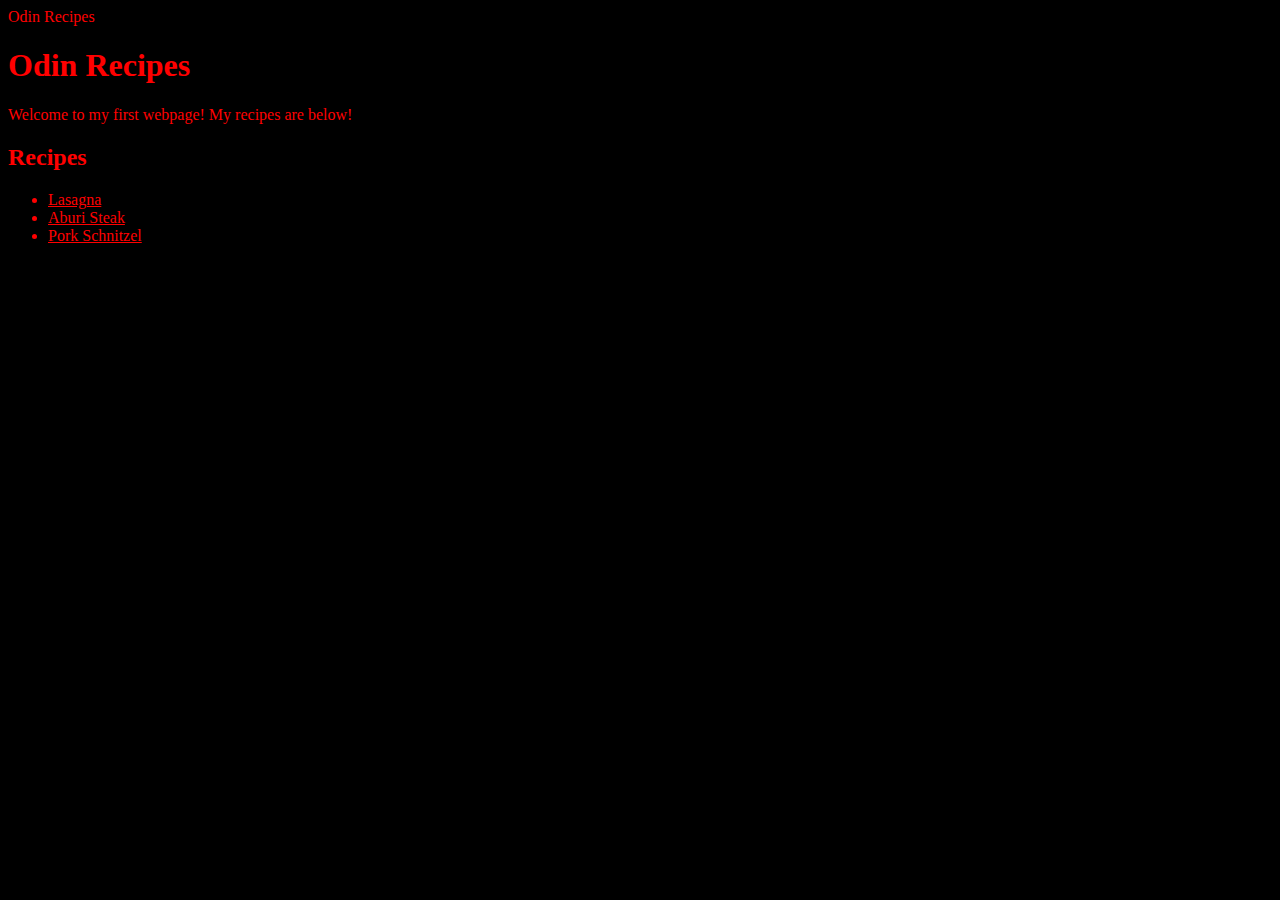
==== index.html @ 23b71381 "index.html" ====
<!DOCTYPE html>
<html lang="en">
<head>
    <meta charset="UTF-8">
    <meta name="viewport" content="width=device-width, initial-scale=1.0">
    <link rel="stylesheet"  href="style.css"
    <title>Odin Recipes</title>
</head>
<body>
   <h1>Odin Recipes</h1>
<p>Welcome to my first webpage! My recipes are below!</p>

<h2>Recipes</h2>
    <ul>
        <li><a href="recipes/lasagna.html" target="_blank" rel="noopener noreferrer">Lasagna</a></li>
        <li><a href="recipes/Aburi_Steak.html" target="_blank" rel="noopener noreferrer">Aburi Steak</a></li>
        <li><a href="recipes/Pork_Schnitzel.html" target="_blank" rel="noopener noreferrer">Pork Schnitzel</a></li>
    </body>
</html>
---- style.css ----
* {
    background-color: black;
    color: red;
}
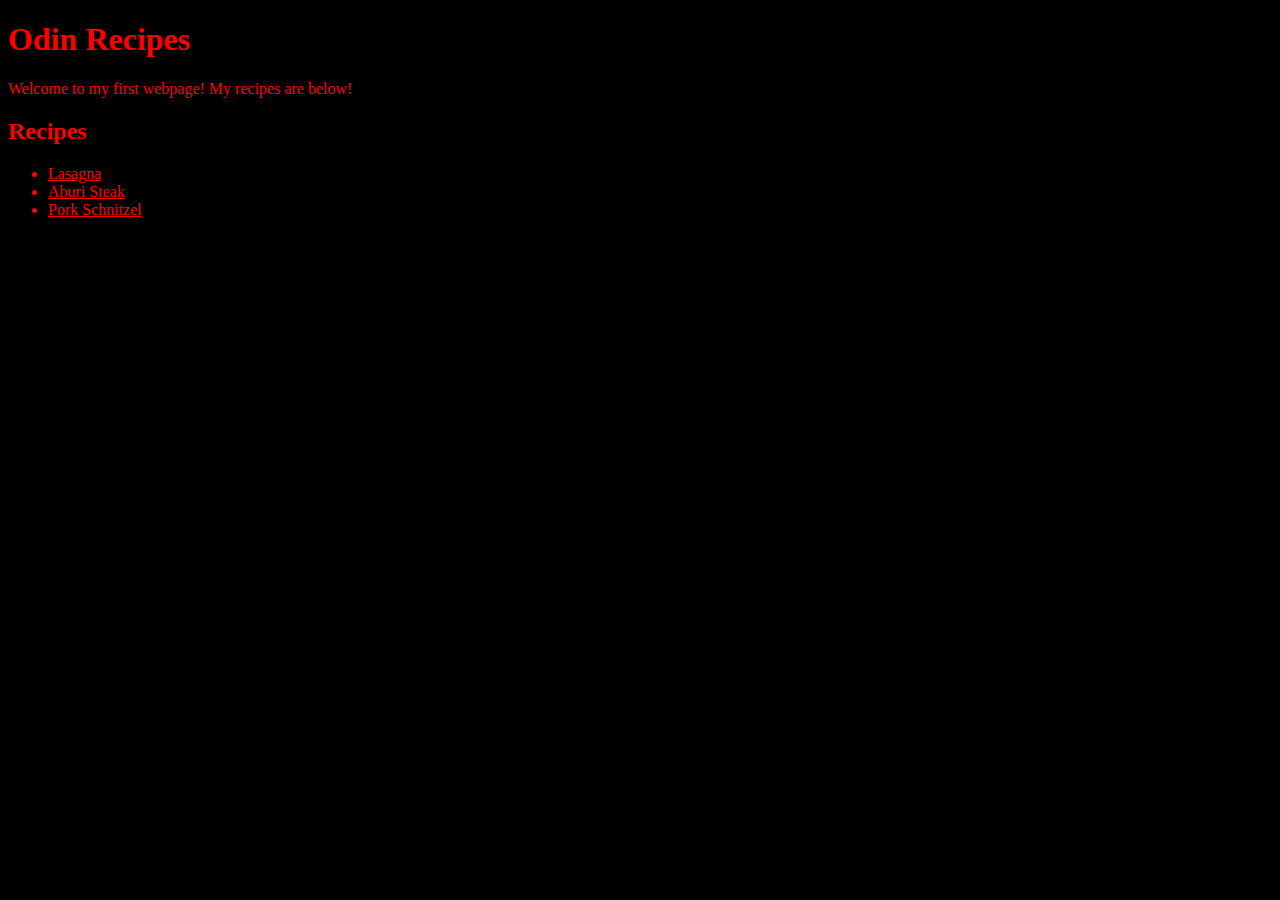
==== commit c2d21a93: "index.html" ====
--- a/index.html
+++ b/index.html
@@ -3,7 +3,7 @@
 <head>
     <meta charset="UTF-8">
     <meta name="viewport" content="width=device-width, initial-scale=1.0">
-    <link rel="stylesheet"  href="style.css"
+    <link rel="stylesheet"  href="style.css">
     <title>Odin Recipes</title>
 </head>
 <body>
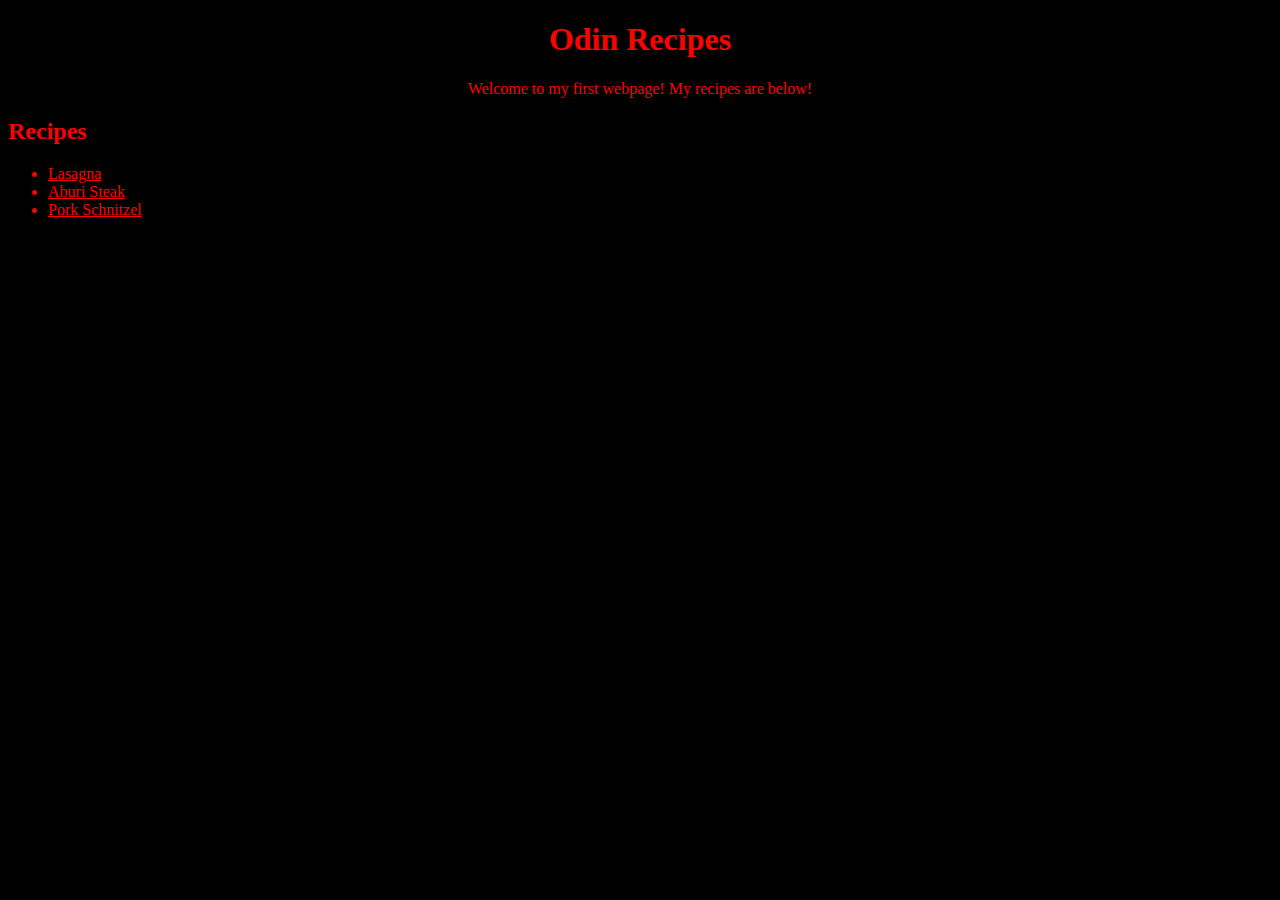
==== commit 0862c522: "index.html" ====
--- a/index.html
+++ b/index.html
@@ -7,8 +7,8 @@
     <title>Odin Recipes</title>
 </head>
 <body>
-   <h1>Odin Recipes</h1>
-<p>Welcome to my first webpage! My recipes are below!</p>
+   <div><h1>Odin Recipes</h1></div>
+<div><p>Welcome to my first webpage! My recipes are below!</p></div>
 
 <h2>Recipes</h2>
     <ul>
--- a/style.css
+++ b/style.css
@@ -2,3 +2,8 @@
     background-color: black;
     color: red;
 }
+
+div {
+    font-family: "Georgia", "Times New Roman";
+    text-align: center;
+}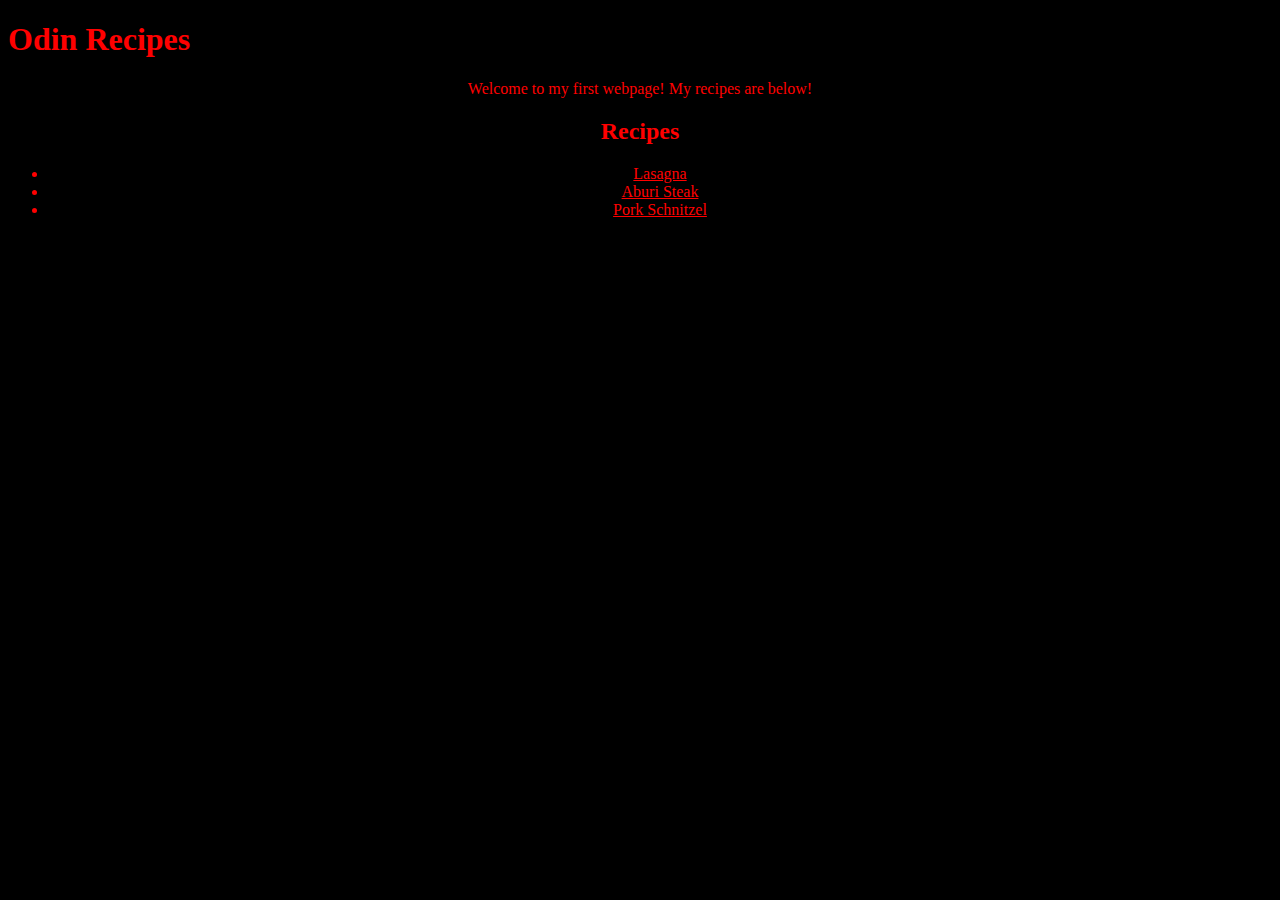
==== commit 16a77d66: "style.css" ====
--- a/index.html
+++ b/index.html
@@ -7,8 +7,8 @@
     <title>Odin Recipes</title>
 </head>
 <body>
-   <div><h1>Odin Recipes</h1></div>
-<div><p>Welcome to my first webpage! My recipes are below!</p></div>
+   <h1>Odin Recipes</h1></div>
+<div><p>Welcome to my first webpage! My recipes are below!</p>
 
 <h2>Recipes</h2>
     <ul>
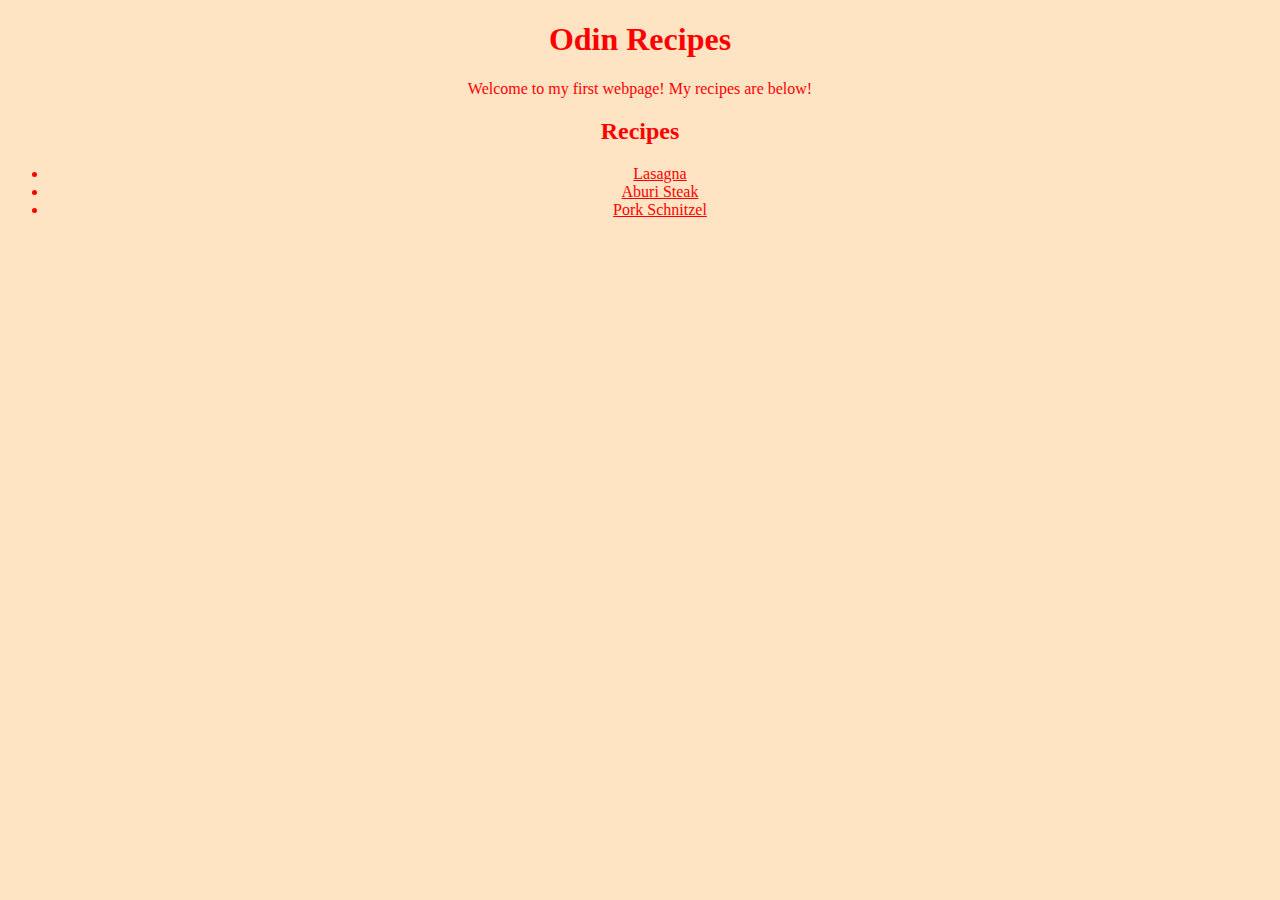
==== commit 12dbb24c: "index.html" ====
--- a/index.html
+++ b/index.html
@@ -11,9 +11,9 @@
 <div><p>Welcome to my first webpage! My recipes are below!</p>
 
 <h2>Recipes</h2>
-    <ul>
+   <div><ul>
         <li><a href="recipes/lasagna.html" target="_blank" rel="noopener noreferrer">Lasagna</a></li>
         <li><a href="recipes/Aburi_Steak.html" target="_blank" rel="noopener noreferrer">Aburi Steak</a></li>
-        <li><a href="recipes/Pork_Schnitzel.html" target="_blank" rel="noopener noreferrer">Pork Schnitzel</a></li>
+        <li><a href="recipes/Pork_Schnitzel.html" target="_blank" rel="noopener noreferrer">Pork Schnitzel</a></li></ul></div>
     </body>
 </html>--- a/style.css
+++ b/style.css
@@ -1,9 +1,6 @@
 * {
-    background-color: black;
+    background-color:bisque;
     color: red;
-}
-
-div {
     font-family: "Georgia", "Times New Roman";
     text-align: center;
 }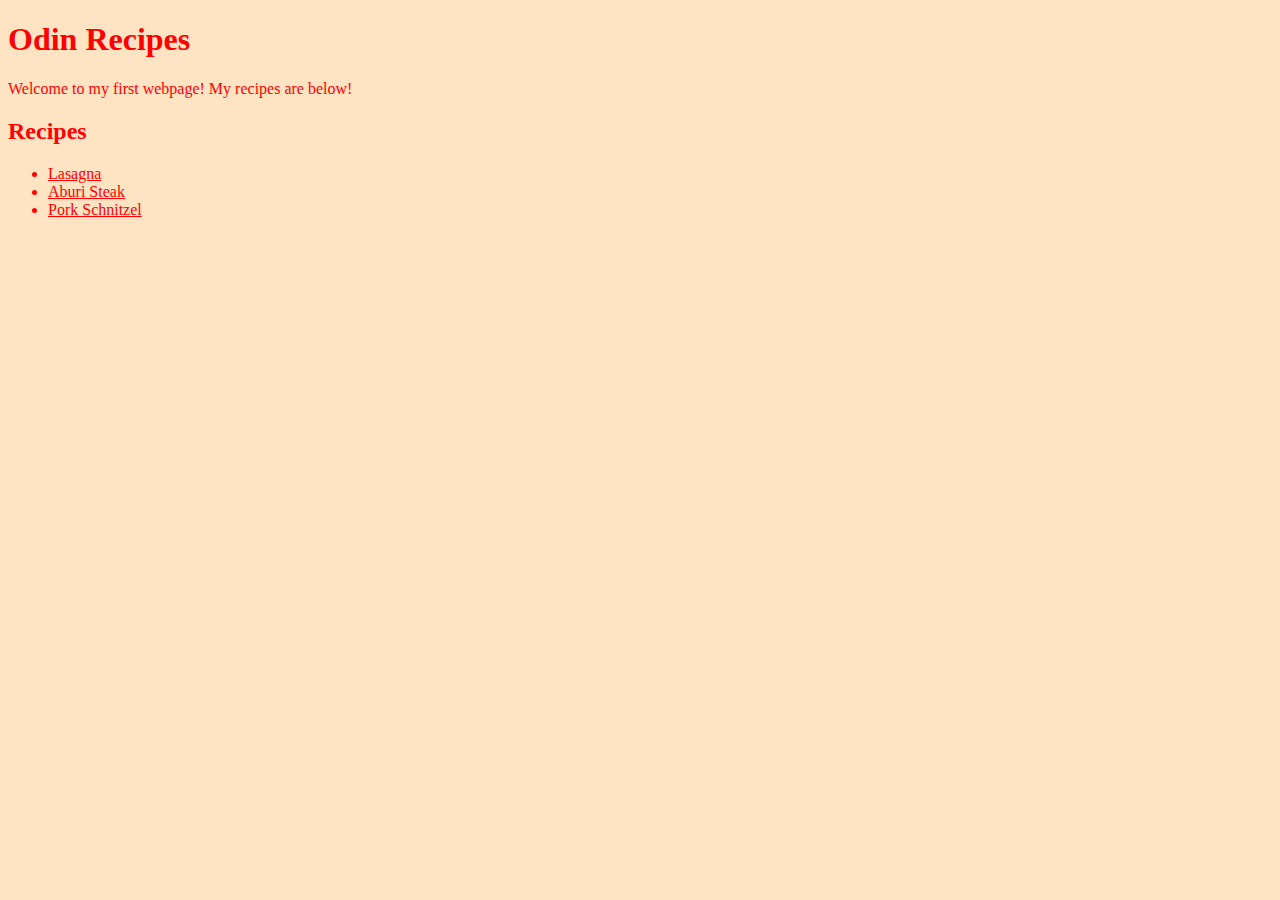
==== commit ac103622: "index.html" ====
--- a/index.html
+++ b/index.html
@@ -7,13 +7,13 @@
     <title>Odin Recipes</title>
 </head>
 <body>
-   <h1>Odin Recipes</h1></div>
-<div><p>Welcome to my first webpage! My recipes are below!</p>
+   <div id="center"><h1>Odin Recipes</h1></div>
+<div id="center"><p>Welcome to my first webpage! My recipes are below!</p></div>
 
 <h2>Recipes</h2>
-   <div><ul>
+   <ul>
         <li><a href="recipes/lasagna.html" target="_blank" rel="noopener noreferrer">Lasagna</a></li>
         <li><a href="recipes/Aburi_Steak.html" target="_blank" rel="noopener noreferrer">Aburi Steak</a></li>
-        <li><a href="recipes/Pork_Schnitzel.html" target="_blank" rel="noopener noreferrer">Pork Schnitzel</a></li></ul></div>
+        <li><a href="recipes/Pork_Schnitzel.html" target="_blank" rel="noopener noreferrer">Pork Schnitzel</a></li></ul>
     </body>
 </html>--- a/style.css
+++ b/style.css
@@ -1,6 +1,12 @@
+div{
+    text-align: center;
+}
+
+
+
 * {
     background-color:bisque;
     color: red;
     font-family: "Georgia", "Times New Roman";
-    text-align: center;
+    text-align: left;
 }